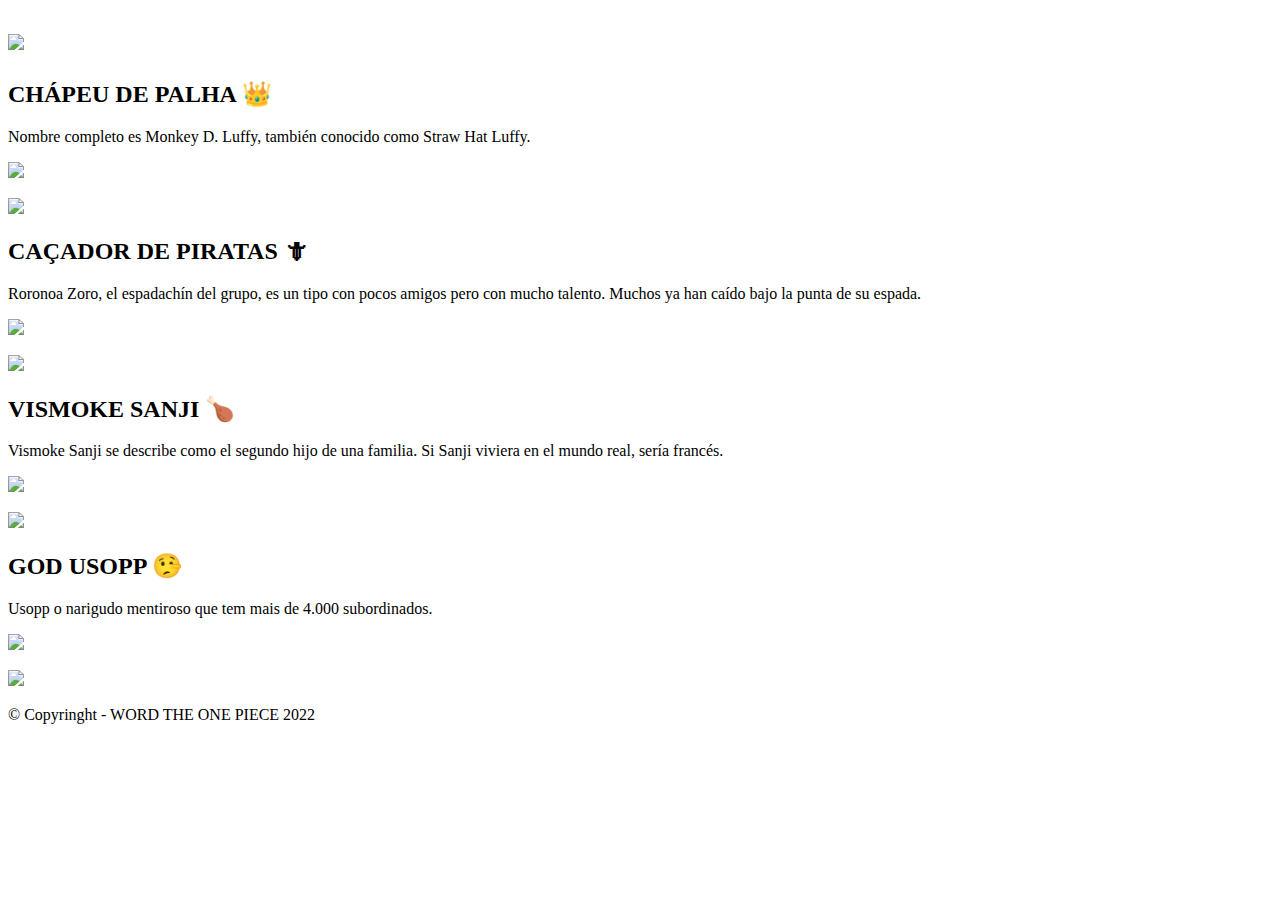
==== index.html @ 88dbc772 "Add files via upload" ====
<!DOCTYPE html>
<html lang="pt-br">
 <head>
    <link rel="stylesheet" href="reset.css">
     <link rel="stylesheet" href="style.css">
     <meta charset="UTF-8">
     <title> WORLD OF ONE PIECE</title>  
</head>



 <body>
   <main>
        <h1> <a href="loja.html"><img src="logo.jpg " class="logoprincipal"></a></h1>

      
            <h2>CHÁPEU DE PALHA 	
              &#128081</h2><p>Nombre completo es Monkey D. Luffy, también conocido como Straw Hat Luffy.
                      </p> <img src="luu.jpg" class="principalluffy">
                      <p><img src="procurado.jpg" class="procuradoluffy"></p>
                  
                                <h2>CAÇADOR DE PIRATAS 	
                                  &#128481 </h2><p>Roronoa Zoro, el espadachín del grupo, 
                                 es un tipo con pocos amigos pero con mucho talento. Muchos ya han caído bajo la punta de su espada.</p>
                              </p><img src="zoru.jpg" class="principalzoro">
                              <p><img src="procuradozoru.jpg" class="procuradozoro"></p>

                          <h2>VISMOKE SANJI &#127831</h2><p>Vismoke Sanji se describe como el segundo hijo de una familia.
                           Si Sanji viviera en el mundo real, sería francés.</p>
                      <img src="sanj.jpg" class="principalsanji">
                      <p><img src="procuradosanji.pjg.jpg" class="procuradosanji"></p>

                  <h2>GOD USOPP &#129317</h2> <p>Usopp o narigudo mentiroso que tem mais de 4.000 subordinados.</p>
               <img src="usopp.jpg" class="principalusopp">
               <p><img src="procuradousopp.jpg" class="procuradousopp"></p>
               

          </main>

          <footer>
            <p> 	
              &copy Copyringht - WORD THE ONE PIECE 2022</p>
        </footer>
    

       
</body>

 





</html>
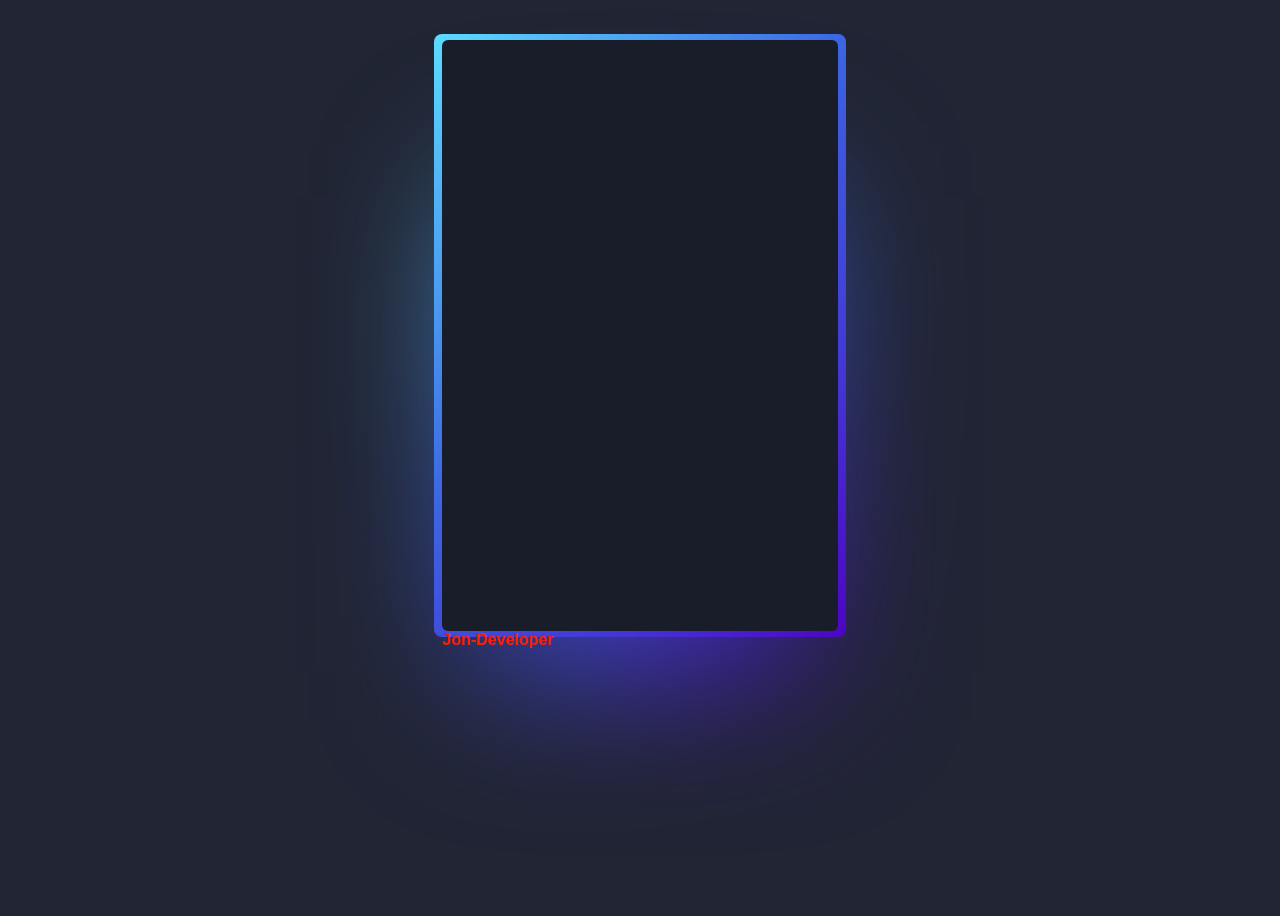
==== commit b62c3fd5: "Add files via upload" ====
--- a/index.html
+++ b/index.html
@@ -4,52 +4,31 @@
     <link rel="stylesheet" href="reset.css">
      <link rel="stylesheet" href="style.css">
      <meta charset="UTF-8">
-     <title> WORLD OF ONE PIECE</title>  
+     <title>Joni Developer</title>  
 </head>
 
 
+<body>
 
- <body>
-   <main>
-        <h1> <a href="loja.html"><img src="logo.jpg " class="logoprincipal"></a></h1>
 
-      
-            <h2>CHÁPEU DE PALHA 	
-              &#128081</h2><p>Nombre completo es Monkey D. Luffy, también conocido como Straw Hat Luffy.
-                      </p> <img src="luu.jpg" class="principalluffy">
-                      <p><img src="procurado.jpg" class="procuradoluffy"></p>
-                  
-                                <h2>CAÇADOR DE PIRATAS 	
-                                  &#128481 </h2><p>Roronoa Zoro, el espadachín del grupo, 
-                                 es un tipo con pocos amigos pero con mucho talento. Muchos ya han caído bajo la punta de su espada.</p>
-                              </p><img src="zoru.jpg" class="principalzoro">
-                              <p><img src="procuradozoru.jpg" class="procuradozoro"></p>
+<main>
 
-                          <h2>VISMOKE SANJI &#127831</h2><p>Vismoke Sanji se describe como el segundo hijo de una familia.
-                           Si Sanji viviera en el mundo real, sería francés.</p>
-                      <img src="sanj.jpg" class="principalsanji">
-                      <p><img src="procuradosanji.pjg.jpg" class="procuradosanji"></p>
-
-                  <h2>GOD USOPP &#129317</h2> <p>Usopp o narigudo mentiroso que tem mais de 4.000 subordinados.</p>
-               <img src="usopp.jpg" class="principalusopp">
-               <p><img src="procuradousopp.jpg" class="procuradousopp"></p>
-               
-
-          </main>
-
-          <footer>
-            <p> 	
-              &copy Copyringht - WORD THE ONE PIECE 2022</p>
-        </footer>
+   <div class="card">
+     Olá, Você está no meu portfólio.
+     apertando no nome abaixo você será redirecionado para o meu github.
+    </div>
     
-
-       
-</body>
-
- 
+    <a href="https://github.com/JonFrontEnd" target="_blank">Jon-Developer</a>
 
 
 
 
 
-</html>+
+</main>
+
+
+
+
+
+</body>--- a/style.css
+++ b/style.css
@@ -0,0 +1,117 @@
+
+/* .rotate {   animação para borda rotativa
+background:linear-gradient(red, blue);
+    animation: rotate 0.8s infinite;
+align-items:center;
+    display: grid;
+    width: 50px;
+    height: 50px;
+    border: 4px solid rgb(252, 0, 0);
+    border-top-color: rgb(15, 0, 0);
+    border-bottom-color: blue;
+    border-radius: 50px;
+} */
+
+@property --rotate {
+    syntax: "<angle>";
+    initial-value: 132deg;
+    inherits: false;
+  }
+  
+  :root {
+    --card-height: 65vh;
+    --card-width: calc(var(--card-height) / 1.5);
+  }
+  
+  
+  body {
+    min-height: 100vh;
+    background: #212534;
+    display: flex;
+    align-items: center;
+    flex-direction: column;
+    padding-top: 2rem;
+    padding-bottom: 2rem;
+    box-sizing: border-box;
+  }
+  
+  
+  .card {
+    background: #191c29;
+    width: var(--card-width);
+    height: var(--card-height);
+    padding: 3px;
+    position: relative;
+    border-radius: 6px;
+    justify-content: center;
+    align-items: center;
+    text-align: center;
+    display: flex;
+    font-size: 1.5em;
+    color: rgb(88 199 250 / 0%);
+    cursor: pointer;
+    font-family: cursive;
+  }
+  
+  .card:hover {
+    color: rgb(88 199 250 / 100%);
+    transition: color 1s;
+  }
+  .card:hover:before, .card:hover:after {
+    animation: none;
+    opacity: 0;
+  }
+  
+  
+  .card::before {
+    content: "";
+    width: 104%;
+    height: 102%;
+    border-radius: 8px;
+    background-image: linear-gradient(
+      var(--rotate)
+      , #5ddcff, #3c67e3 43%, #4e00c2);
+      position: absolute;
+      z-index: -1;
+      top: -1%;
+      left: -2%;
+      animation: spin 2.5s linear infinite;
+  }
+  
+  .card::after {
+    position: absolute;
+    content: "";
+    top: calc(var(--card-height) / 6);
+    left: 0;
+    right: 0;
+    z-index: -1;
+    height: 100%;
+    width: 100%;
+    margin: 0 auto;
+    transform: scale(0.8);
+    filter: blur(calc(var(--card-height) / 6));
+    background-image: linear-gradient(
+      var(--rotate)
+      , #5ddcff, #3c67e3 43%, #4e00c2);
+      opacity: 1;
+    transition: opacity .5s;
+    animation: spin 2.5s linear infinite;
+  }
+  
+  @keyframes spin {
+    0% {
+      --rotate: 0deg;
+    }
+    100% {
+      --rotate: 360deg;
+    }
+  }
+  
+  a {
+    color: #fc1d00;
+    text-decoration: none;
+    font-family: sans-serif;
+    font-weight: bold;
+    margin-top: 2rem;
+  }
+
